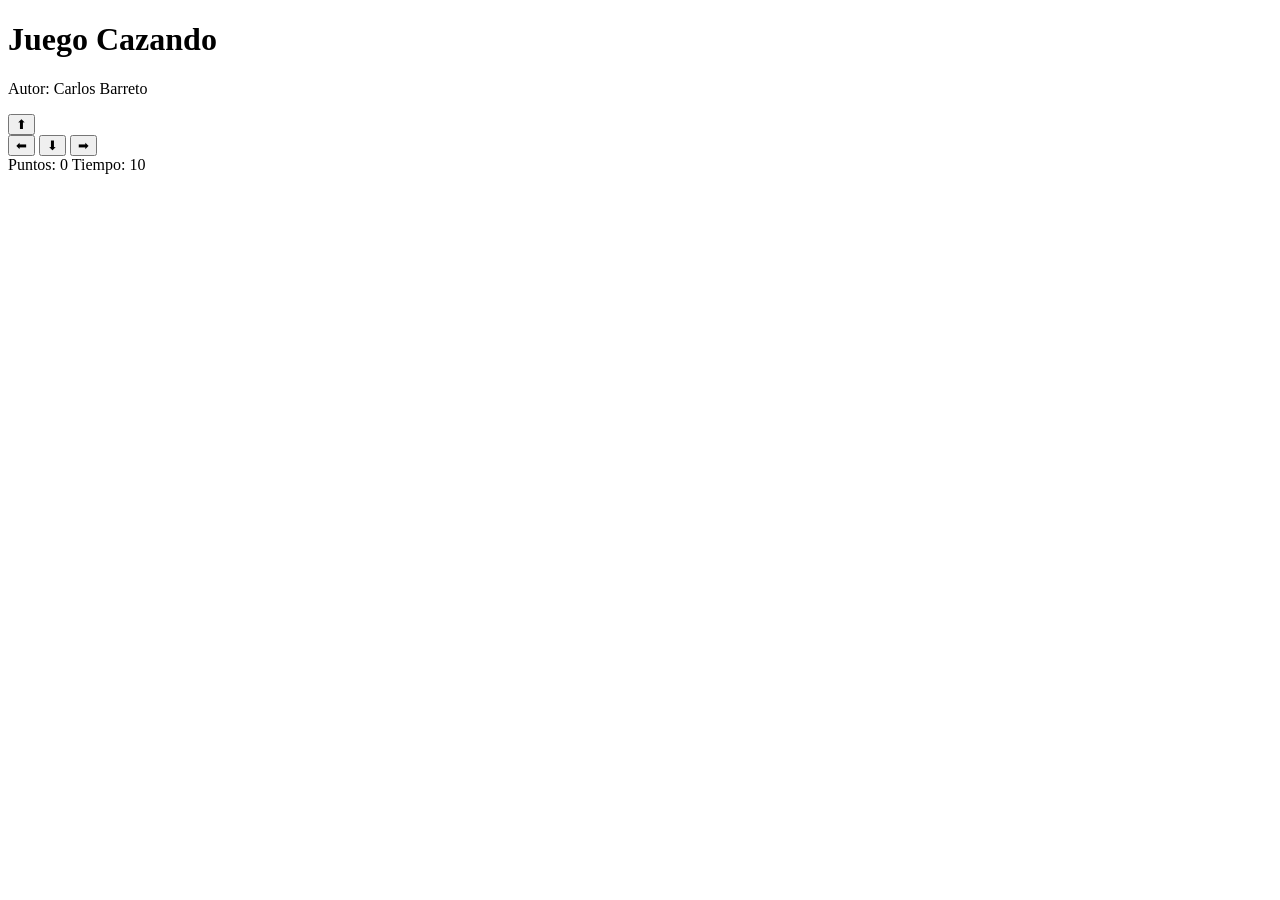
==== cazando.html @ f605792f "PARTE 1" ====
<!DOCTYPE html>
<html>
<head>
  <title>Juego Cazando</title>
  <link rel="stylesheet" href="cazando.css">

</head>
<body>

  <h1>Juego Cazando</h1>
  <p>Autor: Carlos Barreto</p>


  <div class="controles">
    <button>⬆</button>
    <br>
    <button>⬅</button>
    <button>⬇</button>
    <button>➡</button>
  </div>


  <div class="panel">
    <span>Puntos: <span id="puntos">0</span></span>
    <span>Tiempo: <span id="tiempo">10</span></span>
  </div>

  <p id="mensaje"></p>


</body>
</html>
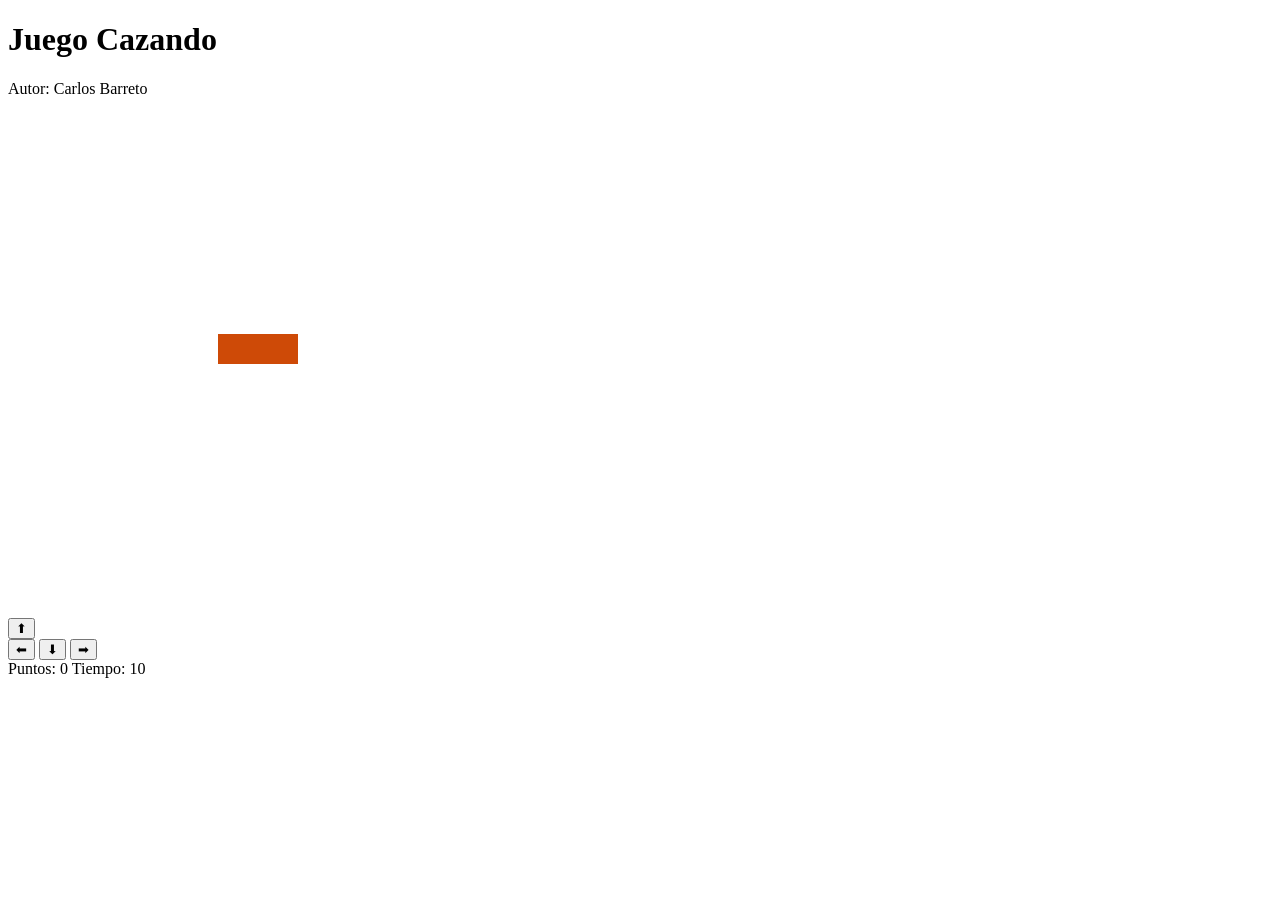
==== commit 097a6927: "PARTE 2" ====
--- a/cazando.html
+++ b/cazando.html
@@ -5,11 +5,11 @@
   <link rel="stylesheet" href="cazando.css">
 
 </head>
-<body>
+<body onload="graficarGato();">
 
   <h1>Juego Cazando</h1>
   <p>Autor: Carlos Barreto</p>
-
+  <canvas id="areaJuego" width="500" height="500"></canvas>
 
   <div class="controles">
     <button>⬆</button>
@@ -27,6 +27,6 @@
 
   <p id="mensaje"></p>
 
-
+<script src="cazando.js"></script>
 </body>
 </html>
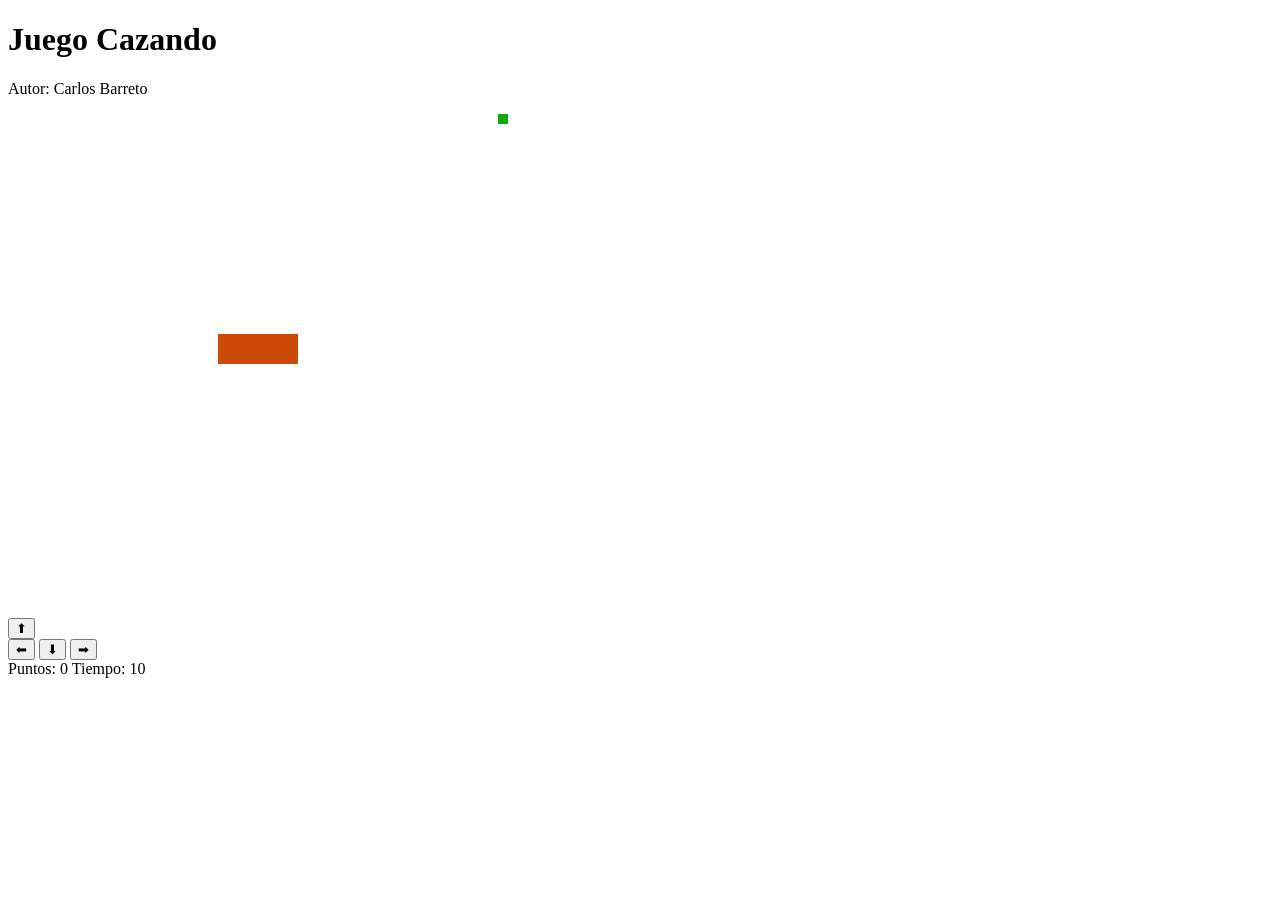
==== commit 580f7482: "PARTE 2, del 12 al 19" ====
--- a/cazando.html
+++ b/cazando.html
@@ -5,7 +5,7 @@
   <link rel="stylesheet" href="cazando.css">
 
 </head>
-<body onload="graficarGato();">
+<body onload="iniciarJuego();">
 
   <h1>Juego Cazando</h1>
   <p>Autor: Carlos Barreto</p>
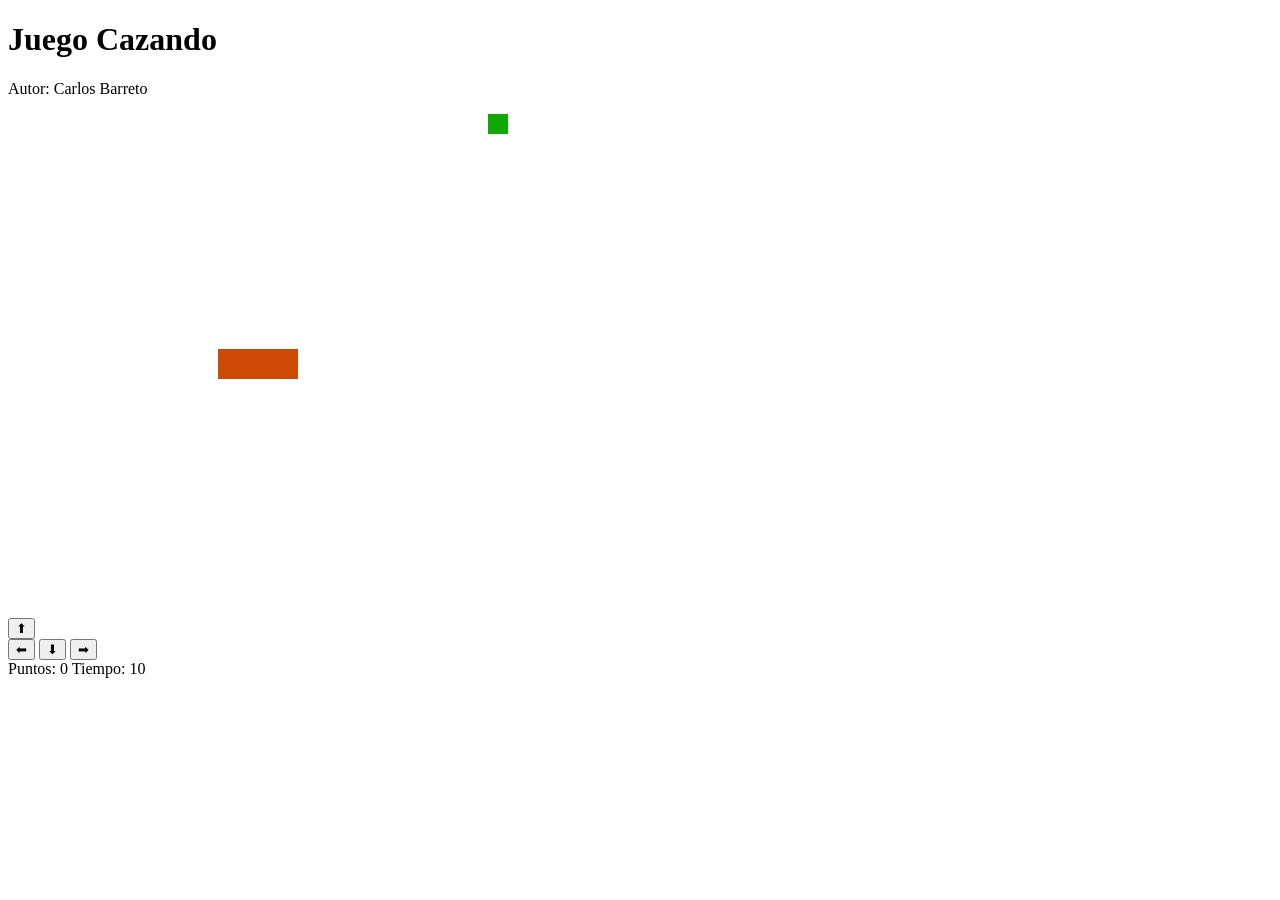
==== commit b85cf244: "Funciones aleatorio y mostra en parantalla puntaje, utils.js" ====
--- a/cazando.html
+++ b/cazando.html
@@ -3,7 +3,7 @@
 <head>
   <title>Juego Cazando</title>
   <link rel="stylesheet" href="cazando.css">
-
+  <script src="utils.js"></script>
 </head>
 <body onload="iniciarJuego();">
 
@@ -12,11 +12,12 @@
   <canvas id="areaJuego" width="500" height="500"></canvas>
 
   <div class="controles">
-    <button>⬆</button>
+    <button onclick="moverArriba();">⬆</button>
     <br>
-    <button>⬅</button>
-    <button>⬇</button>
-    <button>➡</button>
+    <button onclick="moverIzquierda();">⬅</button>
+    <button onclick="moverAbajo();">⬇</button>
+    <button onclick="moverDerecha();">➡</button>
+    
   </div>
 
 
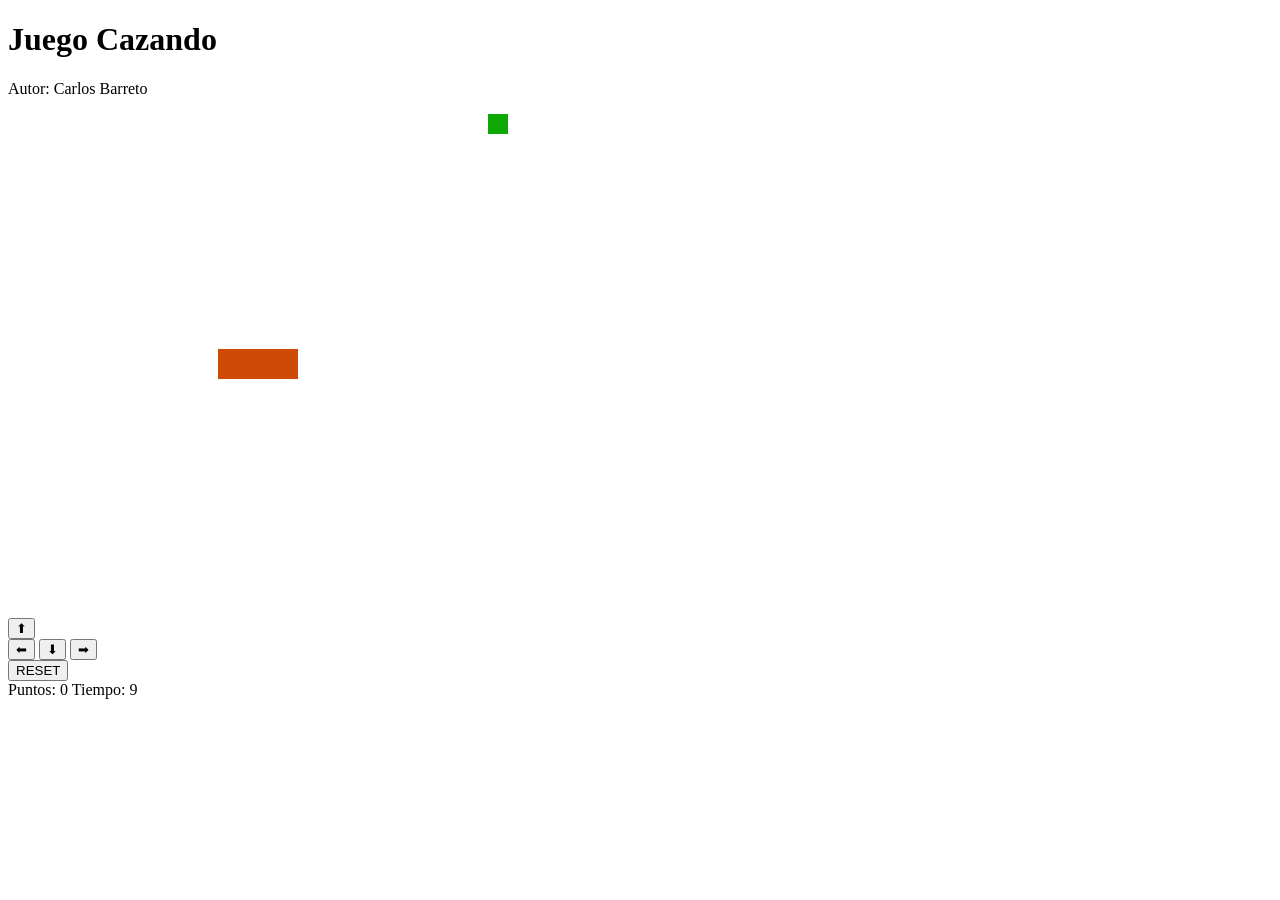
==== commit ca79063f: "GANADOR Y GAME OVER, FUNCION RESET" ====
--- a/cazando.html
+++ b/cazando.html
@@ -17,6 +17,8 @@
     <button onclick="moverIzquierda();">⬅</button>
     <button onclick="moverAbajo();">⬇</button>
     <button onclick="moverDerecha();">➡</button>
+    <br>
+    <button onclick="reset();">RESET</button>
     
   </div>
 
